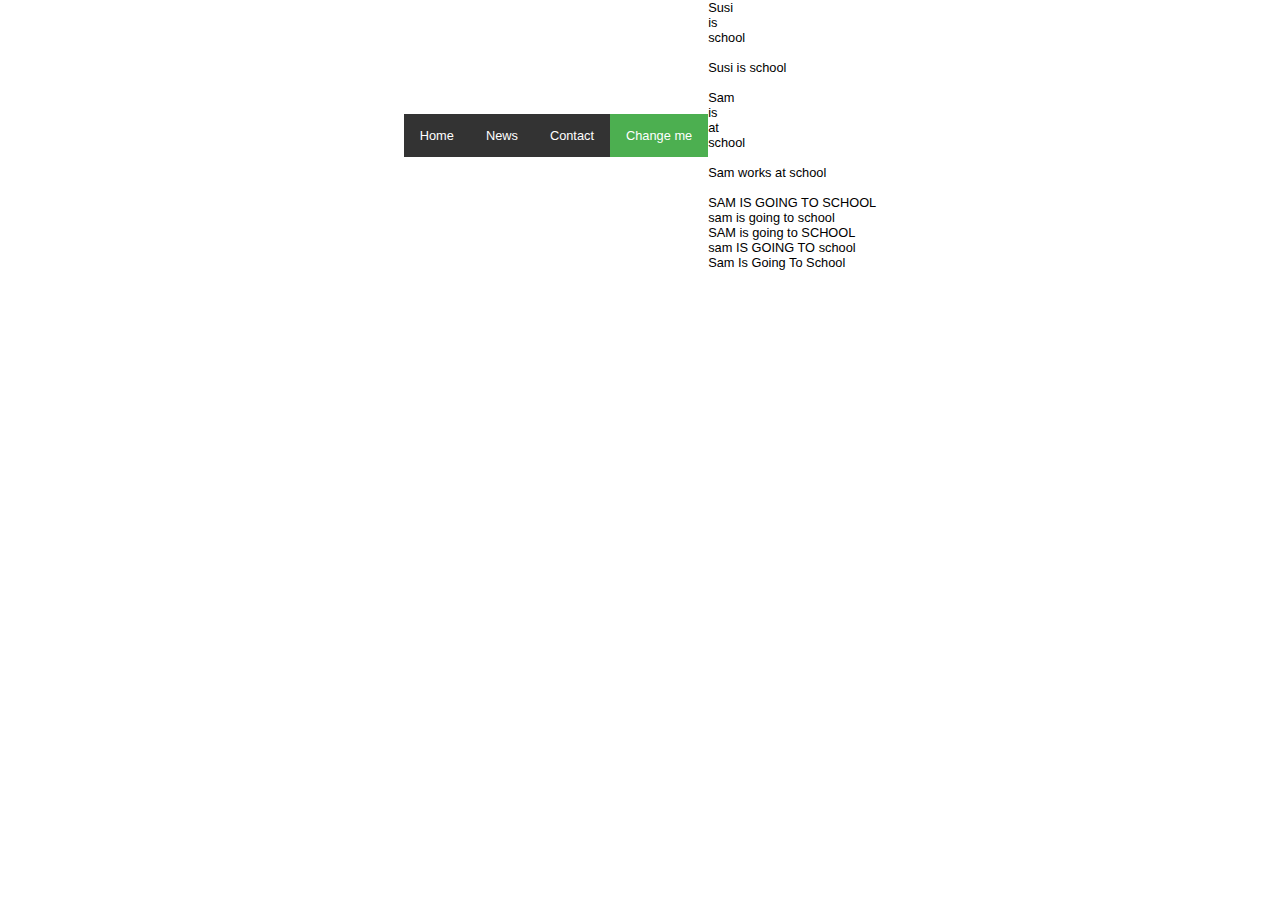
==== index2.html @ 29dbf5a6 "js-exercises" ====
<!DOCTYPE html>
<html lang="en">
  <head>
    <meta charset="UTF-8" />
    <meta http-equiv="X-UA-Compatible" content="IE=edge" />
    <meta name="viewport" content="width=device-width, initial-scale=1.0" />
    <title>JS Übungen</title>
    <link rel="stylesheet" href="assets/css/style.css" />
  </head>
  <body>
    <ul>
      <li><a class="nav" id="navHome" href="#home">Home</a></li>
      <li><a class="nav" id="navNews" href="#news">News</a></li>
      <li><a class="nav" id="navContact" href="#contact">Contact</a></li>
      <li class="nav" style="float: right">
        <a
          class="active"
          id="navChange"
          onmouseover="changeHome()"
          onclick="apagarNav()"
          >Change me</a
        >
      </li>
    </ul>

    <script src="assets/js/app.js"></script>
  </body>
</html>
---- assets/css/style.css ----
* {
  margin:0;
  padding: 0;
}
body {
  font-family: "Varela", sans-serif;
  display: flex;
  justify-content: center;
  align-items: center;
  font-size: .8em;
}

ul {
  list-style-type: none;
  margin: 0;
  padding: 0;
  overflow: hidden;
  background-color: #333;
}

li {
  float: left;
}

li a {
  display: block;
  color: white;
  text-align: center;
  padding: 14px 16px;
  text-decoration: none;
}

li a:hover:not(.active) {
  background-color: #111;
}

.active {
  background-color: #4caf50;
}

.pinkNavHome {
  background-color: pink;
  transform: scale(-1, 1);
}

.wrapper {
  width: 70vw;
  height: 90vh;
}

#box {
  text-align: justify;
}

.highlight {
  background-color: yellow;
  font-weight: 600;
  font-style: cursive;
}

form {
  margin: 1rem;
  text-align: right;
}

.glitch {
  color: black;
  font-size: 100px;
  position: relative;
  width: 400px;
  margin: 0 auto;
}

@keyframes noise-anim {
  0% {
    clip-path: inset(9% 0 30% 0);
  }
  5% {
    clip-path: inset(16% 0 66% 0);
  }
  10% {
    clip-path: inset(77% 0 7% 0);
  }
  15% {
    clip-path: inset(39% 0 32% 0);
  }
  20% {
    clip-path: inset(33% 0 2% 0);
  }
  25% {
    clip-path: inset(7% 0 80% 0);
  }
  30% {
    clip-path: inset(68% 0 33% 0);
  }
  35% {
    clip-path: inset(49% 0 30% 0);
  }
  40% {
    clip-path: inset(96% 0 4% 0);
  }
  45% {
    clip-path: inset(10% 0 77% 0);
  }
  50% {
    clip-path: inset(92% 0 3% 0);
  }
  55% {
    clip-path: inset(13% 0 18% 0);
  }
  60% {
    clip-path: inset(95% 0 2% 0);
  }
  65% {
    clip-path: inset(36% 0 43% 0);
  }
  70% {
    clip-path: inset(84% 0 16% 0);
  }
  75% {
    clip-path: inset(20% 0 72% 0);
  }
  80% {
    clip-path: inset(82% 0 12% 0);
  }
  85% {
    clip-path: inset(94% 0 3% 0);
  }
  90% {
    clip-path: inset(48% 0 22% 0);
  }
  95% {
    clip-path: inset(51% 0 14% 0);
  }
  100% {
    clip-path: inset(47% 0 46% 0);
  }
}
.glitch::after {
  content: attr(data-text);
  position: absolute;
  left: 2px;
  text-shadow: -1px 0 red;
  top: 0;
  color: black;
  background: white;
  overflow: hidden;
  animation: noise-anim 2s infinite linear alternate-reverse;
}

@keyframes noise-anim-2 {
  0% {
    clip-path: inset(48% 0 1% 0);
  }
  5% {
    clip-path: inset(2% 0 63% 0);
  }
  10% {
    clip-path: inset(98% 0 3% 0);
  }
  15% {
    clip-path: inset(59% 0 2% 0);
  }
  20% {
    clip-path: inset(78% 0 18% 0);
  }
  25% {
    clip-path: inset(80% 0 20% 0);
  }
  30% {
    clip-path: inset(72% 0 6% 0);
  }
  35% {
    clip-path: inset(81% 0 19% 0);
  }
  40% {
    clip-path: inset(71% 0 6% 0);
  }
  45% {
    clip-path: inset(14% 0 64% 0);
  }
  50% {
    clip-path: inset(92% 0 9% 0);
  }
  55% {
    clip-path: inset(36% 0 48% 0);
  }
  60% {
    clip-path: inset(62% 0 32% 0);
  }
  65% {
    clip-path: inset(96% 0 1% 0);
  }
  70% {
    clip-path: inset(57% 0 22% 0);
  }
  75% {
    clip-path: inset(56% 0 8% 0);
  }
  80% {
    clip-path: inset(84% 0 6% 0);
  }
  85% {
    clip-path: inset(10% 0 61% 0);
  }
  90% {
    clip-path: inset(69% 0 29% 0);
  }
  95% {
    clip-path: inset(50% 0 6% 0);
  }
  100% {
    clip-path: inset(32% 0 17% 0);
  }
}
.glitch::before {
  content: attr(data-text);
  position: absolute;
  left: -2px;
  text-shadow: 1px 0 blue;
  top: 0;
  color: black;
  background: white;
  overflow: hidden;
  animation: noise-anim-2 15s infinite linear alternate-reverse;
}
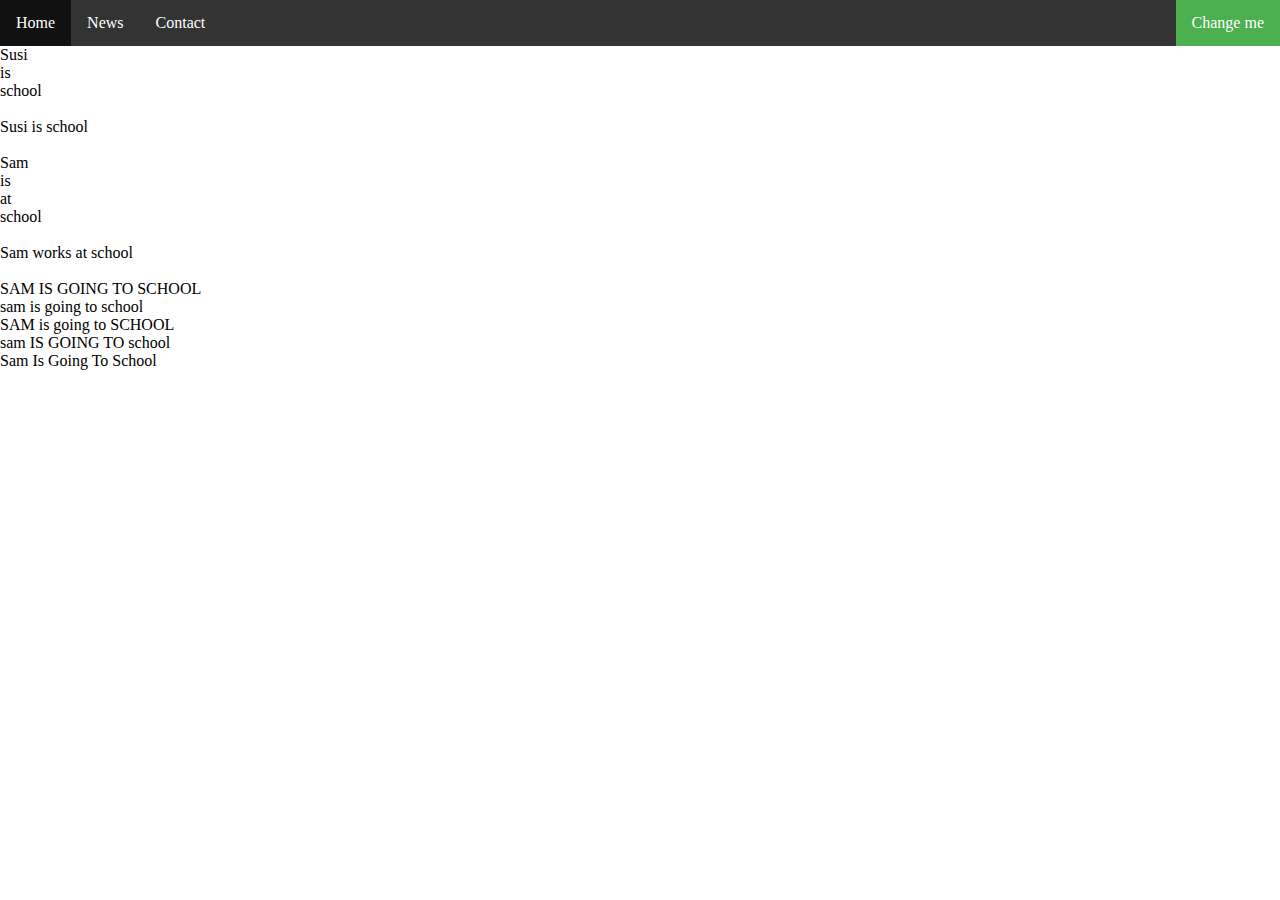
==== commit 3d806b33: "small adjustments" ====
--- a/index2.html
+++ b/index2.html
@@ -7,7 +7,7 @@
     <title>JS Übungen</title>
     <link rel="stylesheet" href="assets/css/style.css" />
   </head>
-  <body>
+  <body class="two">
     <ul>
       <li><a class="nav" id="navHome" href="#home">Home</a></li>
       <li><a class="nav" id="navNews" href="#news">News</a></li>
--- a/assets/css/style.css
+++ b/assets/css/style.css
@@ -2,12 +2,12 @@
   margin:0;
   padding: 0;
 }
-body {
+body:not(.two) {
   font-family: "Varela", sans-serif;
   display: flex;
   justify-content: center;
   align-items: center;
-  font-size: .8em;
+  font-size: .9em;
 }
 
 ul {
@@ -65,9 +65,9 @@
 
 .glitch {
   color: black;
-  font-size: 100px;
+  font-size: 6em;
   position: relative;
-  width: 400px;
+  width: 20em;
   margin: 0 auto;
 }
 
@@ -223,4 +223,21 @@
   background: white;
   overflow: hidden;
   animation: noise-anim-2 15s infinite linear alternate-reverse;
+}
+
+@media screen and (max-width:480px){
+  body {
+    height: 100vh;
+    width: 100%;
+    overflow: hidden;
+  }
+
+  .glitch {
+    color: black;
+    font-size: 4em;
+    position: relative;
+    width: 20em;
+    margin: 0 auto;
+  }
+
 }